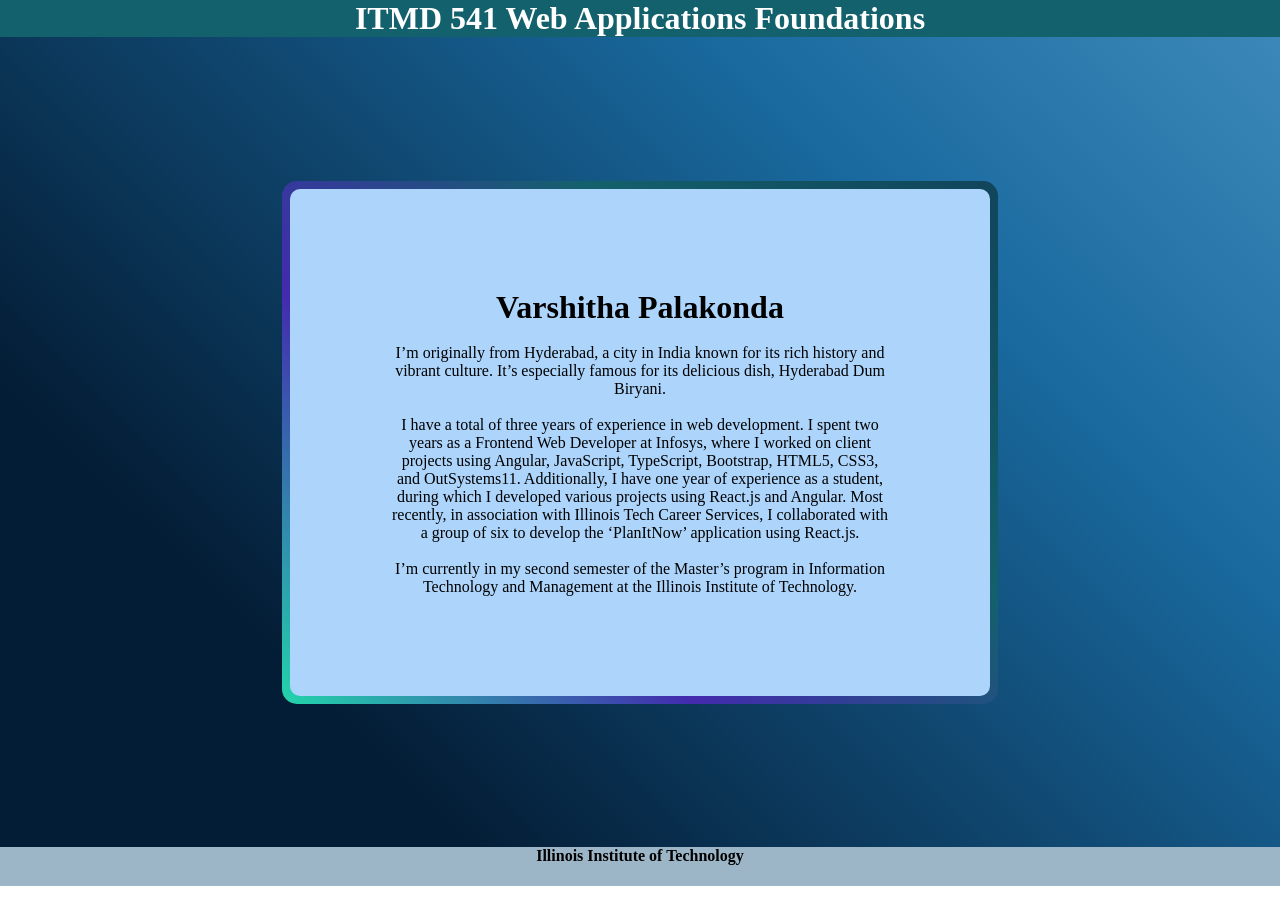
==== index.html @ c0474c50 "final commit" ====
<!DOCTYPE html>
<html lang="en">
<head>
    <meta charset="UTF-8">
    <meta name="viewport" content="width=device-width, initial-scale=1.0">
    <title>About Me</title>
    <link rel="stylesheet" href="styles.css">
</head>
<body>

  <header>
    <h1>ITMD 541 Web Applications Foundations</h1>
  </header>

    <div class="container">
        <div class="gradient-border">
          <div class="card">
            <h1>Varshitha Palakonda</h1></br>
            <p>I’m originally from Hyderabad, a city in India known for its rich history and vibrant culture. It’s especially famous for its delicious dish, Hyderabad Dum Biryani.</p></br>
            <p>I have a total of three years of experience in web development. I spent two years as a Frontend Web Developer at Infosys, where I worked on client projects using Angular, JavaScript, TypeScript, Bootstrap, HTML5, CSS3, and OutSystems11. Additionally, I have one year of experience as a student, during which I developed various projects using React.js and Angular.

              Most recently, in association with Illinois Tech Career Services, I collaborated with a group of six to develop the ‘PlanItNow’ application using React.js.</p></br>
            <p>I’m currently in my second semester of the Master’s program in Information Technology and Management at the Illinois Institute of Technology.</p>
          </div>
        </div>
    </div>
    <footer>
      <h4>
        Illinois Institute of Technology
      </h4>
    </footer>

</body>
</html>
---- styles.css ----
*{
    margin: 0;
    box-sizing: border-box;
}
body {
    height: 100%;
    margin: 0; 
  
}

.container {
    height: 90vh;
    width: 100%;
    background: linear-gradient(45deg,#041d36, #041d36, #041d36, #19699e, #58a0d0, #9cb6c8, #f8f9fa);
    background-size: 300% 300%;
    animation:color 12s ease-in-out infinite;
    display: flex;
    align-items: center;
    justify-content: center; 
}
@keyframes color{
    0%{
        background-position: 0 50%;
    }
    50%{
        background-position: 100% 50%;
    }
    100%{
        background-position: 0 50%;
    }
}

.card {
    padding: 100px;
    position: relative;
    background-color: rgb(173, 213, 252);
    width: 700px;
    text-align: center;
    border-radius: 10px;

}
.gradient-border{
    background: linear-gradient(45deg,  #23d5ab, #432aae, #13616c, #0f3e50de);
    padding: 8px;
    border-radius: 15px;
}
header h1{
    background-color: #13616c;
    text-align: center;
    color: white;
}
footer h4{
    background-color: #9cb6c8;
    text-align: center;
    height: 39px;
}
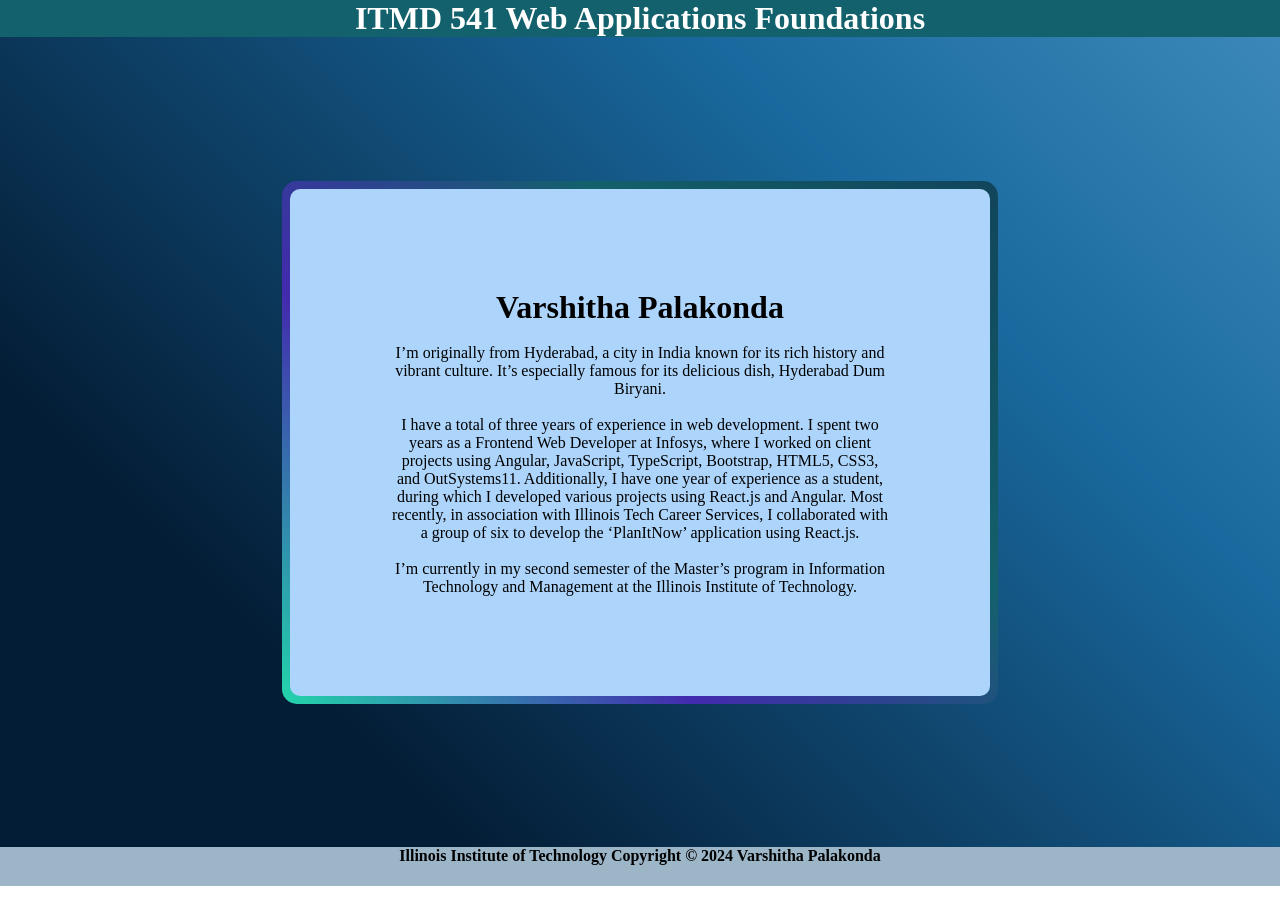
==== commit adb0f31f: "final changes" ====
--- a/index.html
+++ b/index.html
@@ -27,6 +27,7 @@
     <footer>
       <h4>
         Illinois Institute of Technology
+        Copyright &copy; 2024 Varshitha Palakonda
       </h4>
     </footer>
 
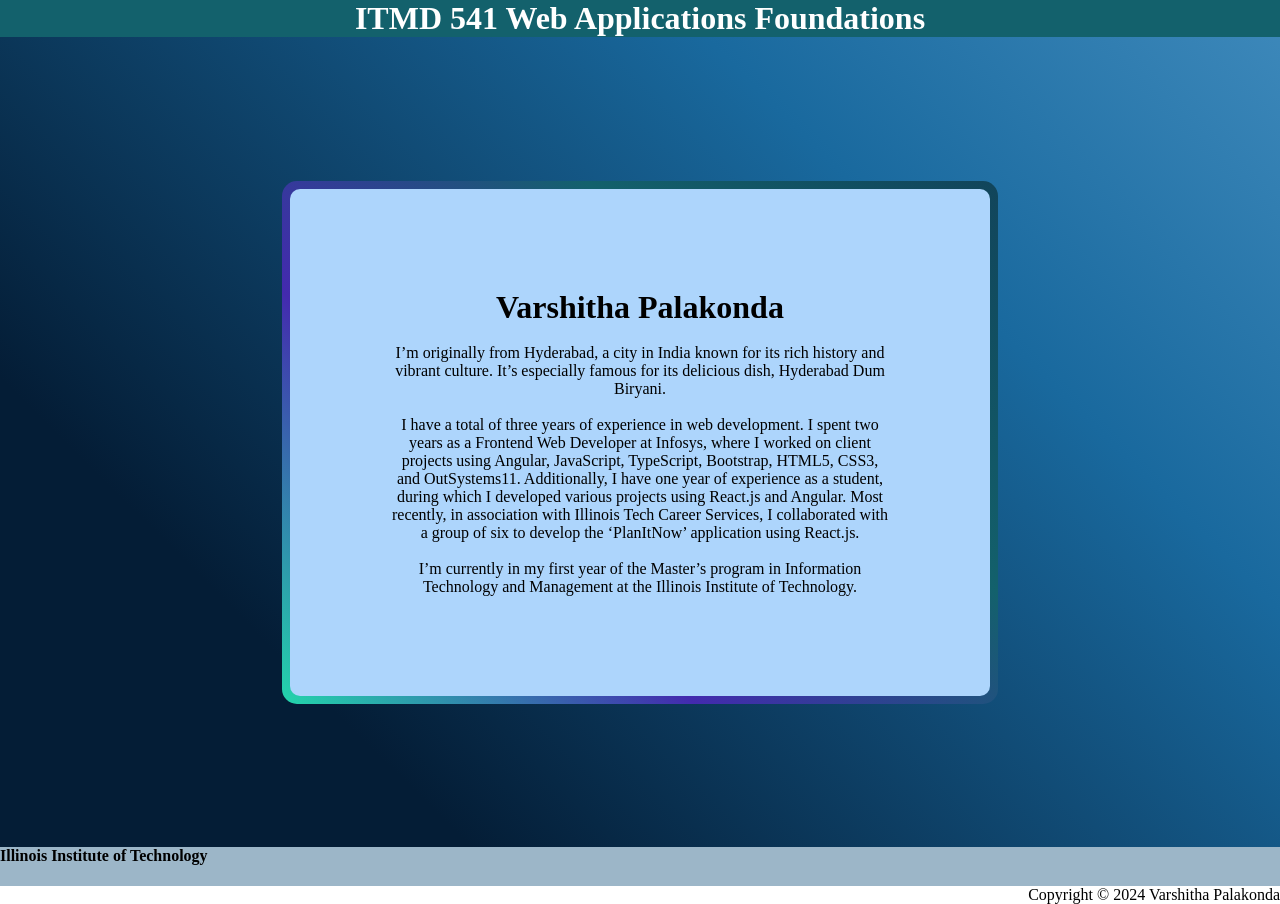
==== commit 9609a115: "final lab1 changes" ====
--- a/index.html
+++ b/index.html
@@ -20,15 +20,18 @@
             <p>I have a total of three years of experience in web development. I spent two years as a Frontend Web Developer at Infosys, where I worked on client projects using Angular, JavaScript, TypeScript, Bootstrap, HTML5, CSS3, and OutSystems11. Additionally, I have one year of experience as a student, during which I developed various projects using React.js and Angular.
 
               Most recently, in association with Illinois Tech Career Services, I collaborated with a group of six to develop the ‘PlanItNow’ application using React.js.</p></br>
-            <p>I’m currently in my second semester of the Master’s program in Information Technology and Management at the Illinois Institute of Technology.</p>
+            <p>I’m currently in my first year of the Master’s program in Information Technology and Management at the Illinois Institute of Technology.</p>
           </div>
         </div>
     </div>
     <footer>
       <h4>
         Illinois Institute of Technology
+      </h4>
+      <p>
         Copyright &copy; 2024 Varshitha Palakonda
-      </h4>
+     </p>
+    
     </footer>
 
 </body>
--- a/styles.css
+++ b/styles.css
@@ -51,6 +51,9 @@
 }
 footer h4{
     background-color: #9cb6c8;
-    text-align: center;
+    text-align: left;
     height: 39px;
+}
+footer p{
+    text-align: right;
 }
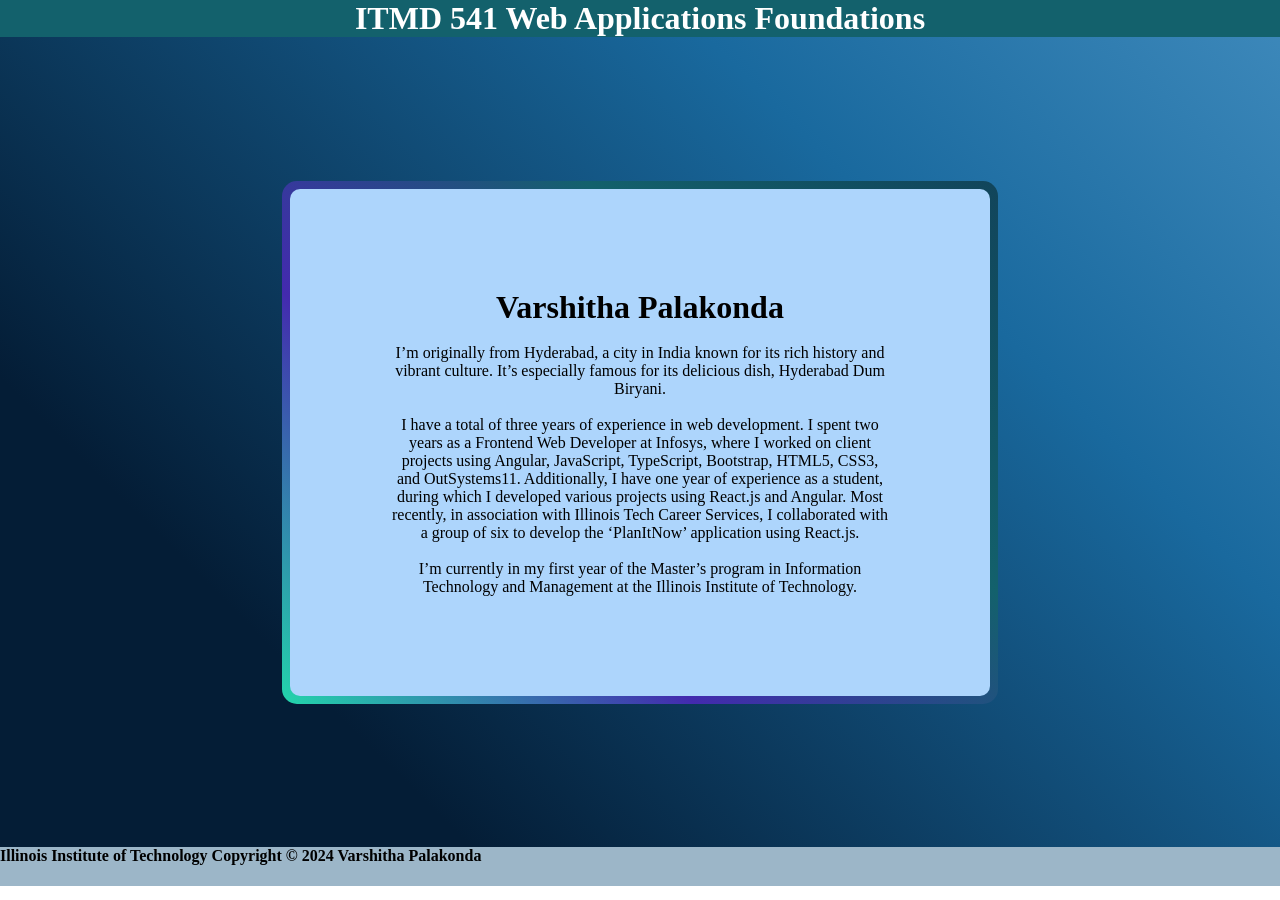
==== commit 2506acb4: "changes" ====
--- a/index.html
+++ b/index.html
@@ -27,10 +27,8 @@
     <footer>
       <h4>
         Illinois Institute of Technology
+        Copyright &copy; 2024 Varshitha Palakonda
       </h4>
-      <p>
-        Copyright &copy; 2024 Varshitha Palakonda
-     </p>
     
     </footer>
 
--- a/styles.css
+++ b/styles.css
@@ -54,6 +54,3 @@
     text-align: left;
     height: 39px;
 }
-footer p{
-    text-align: right;
-}
